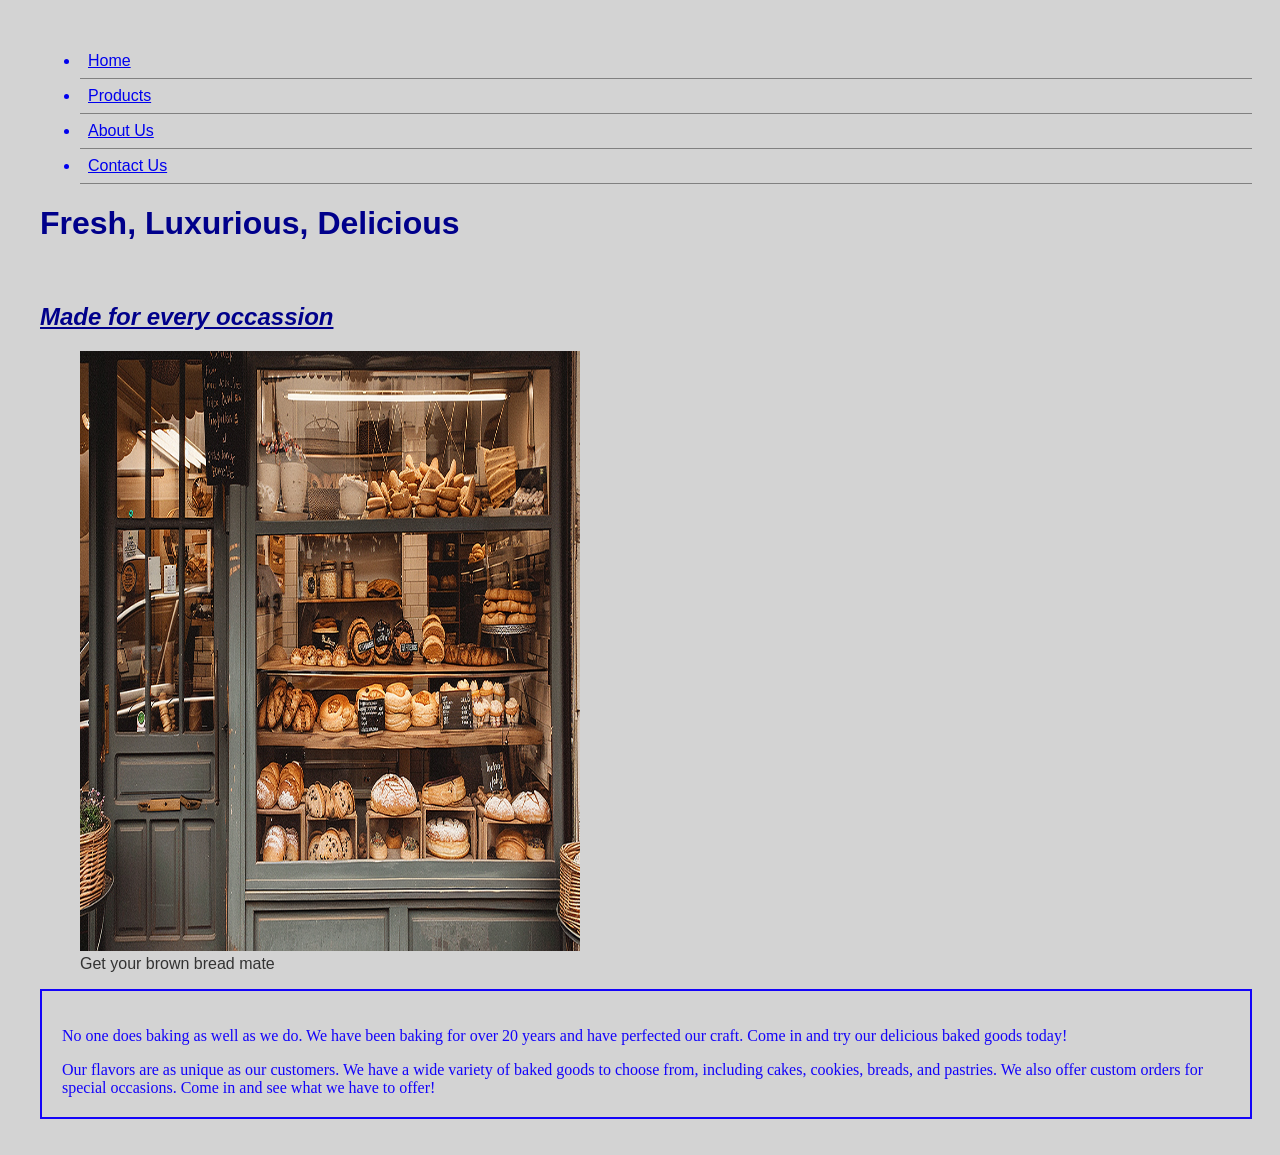
==== index.html @ dc8cd00b "Commit for packaging to touchstone task 2 practice" ====
<!DOCTYPE html>
<html lang="en">
    <head>
        <meta charset="UTF-8">
        <meta name="viewport" content="width=device-width, initial-scale=1.0">
        <title>
          Home | North Star Bakery
        </title>
        <link rel="stylesheet" href="css/styles.css">
    </head>
     <body>
        <header>
            <nav aria-label="Primary Navigation">
                    <ul>
                        <a href="index.html" aria-current="page"><li>Home</li></a>
                        <a href="products.html"><li>Products</li></a>
                        <a href="about.html"><li>About Us</li></a>
                        <a href="contact.html"><li>Contact Us</li></a>
                    </ul>
            </nav> 
        </header>
        <main>
            <p>
                <h1>Fresh, Luxurious, Delicious</h1>
                <h2 class="italich2">Made for every occassion</h2>
            </p>
            <figure>
                <img src="/images/bakery-storefront_c.png" 
                alt= "Photo of store front bread of various sizes and types on multiple shelves" style="width:500px;height:600px;"
               height="300">
                <figcaption>Get your brown bread mate</figcaption>
            </figure>
            <div class="parent">
                <p>No one does baking as well as we do. We have been baking for over 20 years and have perfected our craft. Come in and try our delicious baked goods today!
                </p>
                <span>Our flavors are as unique as our customers. We have a wide variety of baked goods to choose from, including cakes, cookies, breads, and pastries. We also offer custom orders for special occasions. Come in and see what we have to offer!
                </span>
            </div>

        </main>
<footer>
    <!--logo here with links on the right-->
</footer>
    </body>
</html>
---- css/styles.css ----
h1{
    color:darkblue;
    font-size: 36px
    font-family: Arial, sans-serif;
    margin-bottom: 5%;
}

body {
    background-color: lightgray;
    font-family: Arial, sans-serif;
    color: #333;
    margin-left: 20px;
    padding: 20px;
    margin-bottom: 16px;

}

li {
    padding: 8px;
    border-bottom: 1px solid grey;
}

.italich2 {
    font-style: italic;
    font-weight: bold;
    text-decoration: underline;
    color: darkblue;
    font-size: 24px;
}

.parent {
color: rgb(20, 4, 250);
font-family: Georgia, serif;
border: 2px solid rgb(20, 4, 250);
padding: 20px;
}
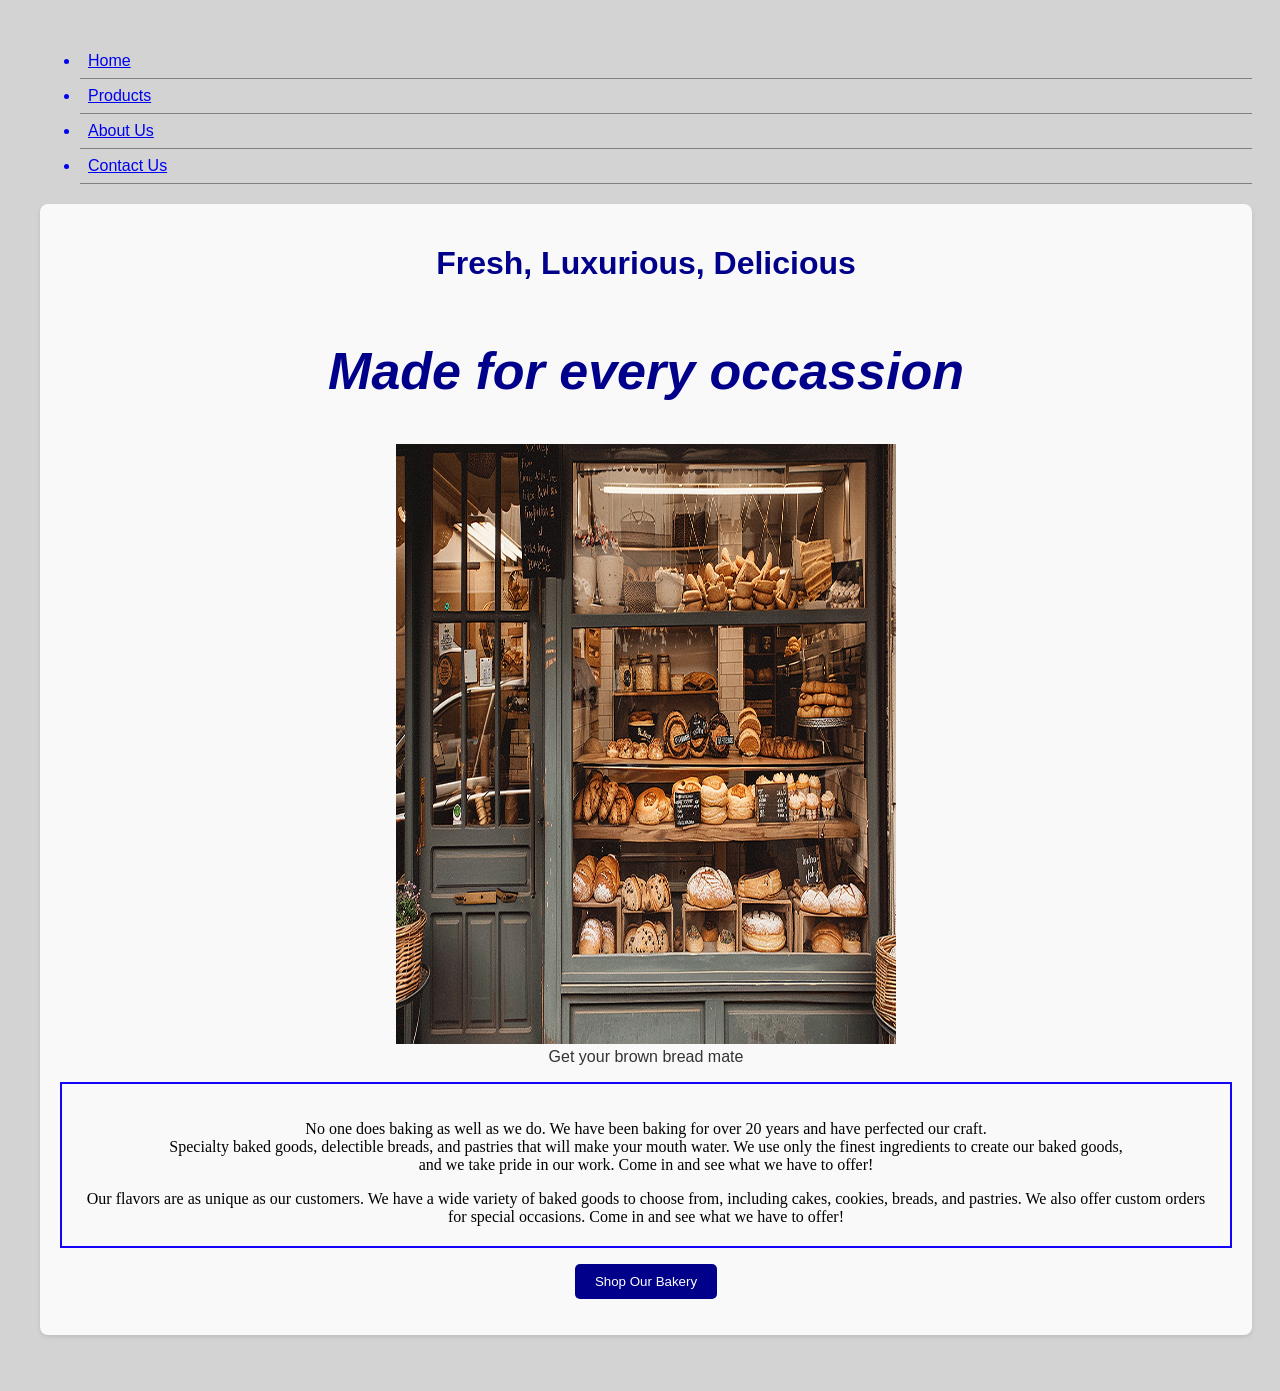
==== commit 5df0f3ff: "Add italic-h2 class to styles.css and update image alt text in products.html for better accessibilit" ====
--- a/index.html
+++ b/index.html
@@ -22,7 +22,7 @@
         <main>
             <p>
                 <h1>Fresh, Luxurious, Delicious</h1>
-                <h2 class="italich2">Made for every occassion</h2>
+                <h2 class="italic-h2">Made for every occassion</h2>
             </p>
             <figure>
                 <img src="/images/bakery-storefront_c.png" 
@@ -31,10 +31,17 @@
                 <figcaption>Get your brown bread mate</figcaption>
             </figure>
             <div class="parent">
-                <p>No one does baking as well as we do. We have been baking for over 20 years and have perfected our craft. Come in and try our delicious baked goods today!
+                <p>No one does baking as well as we do. We have been baking for over 20 years and have perfected our craft. <br>
+                    Specialty baked goods, delectible breads, and pastries that will make your mouth water. We use only the finest ingredients to create our baked goods, <br>
+                    and we take pride in our work. Come in and see what we have to offer!
                 </p>
                 <span>Our flavors are as unique as our customers. We have a wide variety of baked goods to choose from, including cakes, cookies, breads, and pastries. We also offer custom orders for special occasions. Come in and see what we have to offer!
                 </span>
+            </div>
+            <div>
+                <p>
+                    <a href="products.html"><button class="productbutton">Shop Our Bakery</button></a>
+                </p>
             </div>
 
         </main>
--- a/css/styles.css
+++ b/css/styles.css
@@ -3,6 +3,16 @@
     font-size: 36px
     font-family: Arial, sans-serif;
     margin-bottom: 5%;
+}
+
+main {
+    margin-top: 20px;
+    margin-bottom: 20px;
+    padding: 20px;
+    background-color: #f9f9f9;
+    border-radius: 8px;
+    box-shadow: 0 2px 4px rgba(0, 0, 0, 0.1);
+    text-align: center;
 }
 
 body {
@@ -20,17 +30,27 @@
     border-bottom: 1px solid grey;
 }
 
-.italich2 {
+.italic-h2 {
     font-style: italic;
     font-weight: bold;
-    text-decoration: underline;
     color: darkblue;
-    font-size: 24px;
+    font-size: 52px;
+    font-family: Brush Script MT, cursive, sans-serif;
 }
 
 .parent {
-color: rgb(20, 4, 250);
+color: rgb(0, 0, 0);
 font-family: Georgia, serif;
 border: 2px solid rgb(20, 4, 250);
 padding: 20px;
+}
+
+.productbutton {
+    background-color: darkblue;
+    color: white;
+    padding: 10px 20px;
+    border: none;
+    border-radius: 5px;
+    cursor: pointer;
+    text-align: center;
 }
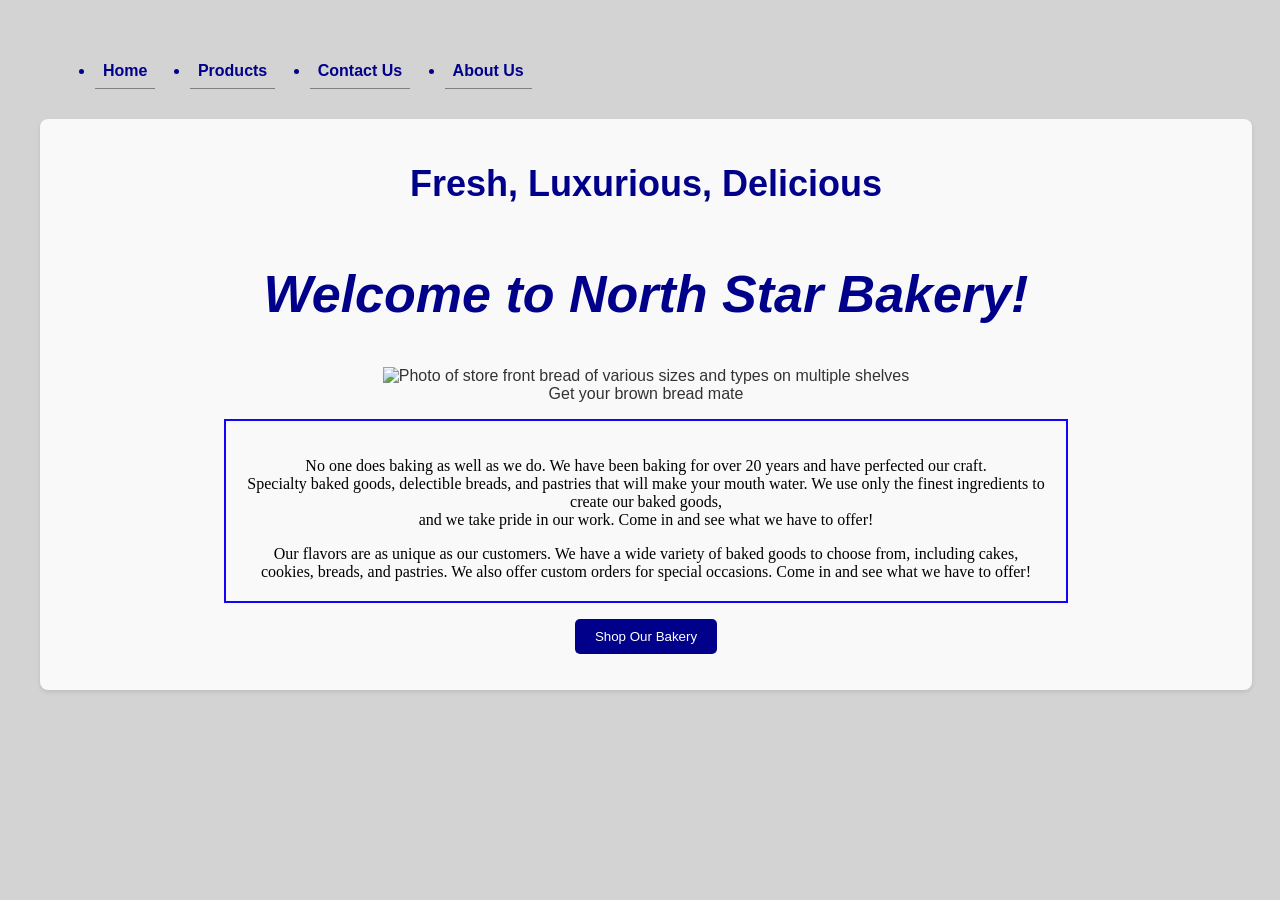
==== commit ef4e1530: "Update about.html, contact.html, css/styles.css, index.html, products.html" ====
--- a/index.html
+++ b/index.html
@@ -12,20 +12,21 @@
         <header>
             <nav aria-label="Primary Navigation">
                     <ul>
-                        <a href="index.html" aria-current="page"><li>Home</li></a>
-                        <a href="products.html"><li>Products</li></a>
-                        <a href="about.html"><li>About Us</li></a>
-                        <a href="contact.html"><li>Contact Us</li></a>
+                        <a href="index.html" aria-current="page" class="nav-link"><li>Home</li></a>
+                        <a href="products.html" class="nav-link"><li>Products</li></a>
+                        <a href="contact.html" class="nav-link"><li>Contact Us</li></a>                        
+                        <a href="about.html" class="nav-link"><li>About Us</li></a>
                     </ul>
             </nav> 
         </header>
         <main>
             <p>
                 <h1>Fresh, Luxurious, Delicious</h1>
-                <h2 class="italic-h2">Made for every occassion</h2>
+                <h2 class="italic-h2">Welcome to North Star Bakery!</h2>
             </p>
             <figure>
-                <img src="/images/bakery-storefront_c.png" 
+                <!--I am going to change this-->
+                <img src="/images/bakery-logo_c.png" 
                 alt= "Photo of store front bread of various sizes and types on multiple shelves" style="width:500px;height:600px;"
                height="300">
                 <figcaption>Get your brown bread mate</figcaption>
--- a/css/styles.css
+++ b/css/styles.css
@@ -1,6 +1,14 @@
+.nav-link {
+    text-decoration: none;
+    color: darkblue;
+    font-weight: bold;
+    padding: 10px 15px;
+    display: inline-block;
+}
+
 h1{
     color:darkblue;
-    font-size: 36px
+    font-size: 36px;
     font-family: Arial, sans-serif;
     margin-bottom: 5%;
 }
@@ -43,8 +51,11 @@
 font-family: Georgia, serif;
 border: 2px solid rgb(20, 4, 250);
 padding: 20px;
+max-width: 800px;
+margin: 0 auto;
 }
 
+/*Buttons*/
 .productbutton {
     background-color: darkblue;
     color: white;
@@ -53,4 +64,56 @@
     border-radius: 5px;
     cursor: pointer;
     text-align: center;
+}
+
+.submit-button {
+    background-color: darkblue;
+    color: white;
+    padding: 10px 20px;
+    border: none;
+    border-radius: 5px;
+    cursor: pointer;
+    text-align: center;
+}
+
+/*end buttons*/
+
+.cookie-caption {
+    font-style: italic;
+    font-weight: bold;
+    color: darkblue;
+    font-size: 24px;
+    font-family: Brush Script MT, cursive, sans-serif;
+}
+
+.contact-form {
+    color:darkblue;
+    font-family: Arial, sans-serif;
+    max-width: 600px;
+    margin: 0 auto;
+    padding: 20px;
+    background-color: #f9f9f9;
+    border-radius: 8px;
+    box-shadow: 0 2px 4px rgba(0, 0, 0, 0.1);
+}
+
+.contact-info {
+    color:darkblue;
+    font-family: Arial, sans-serif;
+    max-width: 600px;
+    margin: 0 auto;
+    padding: 20px;
+    background-color: #f9f9f9;
+    border-radius: 8px;
+    box-shadow: 0 2px 4px rgba(0, 0, 0, 0.1);
+}
+
+.contact-text {
+     font-family: Arial, sans-serif;
+    max-width: 600px;
+    margin: 0 auto;
+    padding: 20px;
+    background-color: #f9f9f9;
+    border-radius: 8px;
+    box-shadow: 0 2px 4px rgba(0, 0, 0, 0.1);
 }
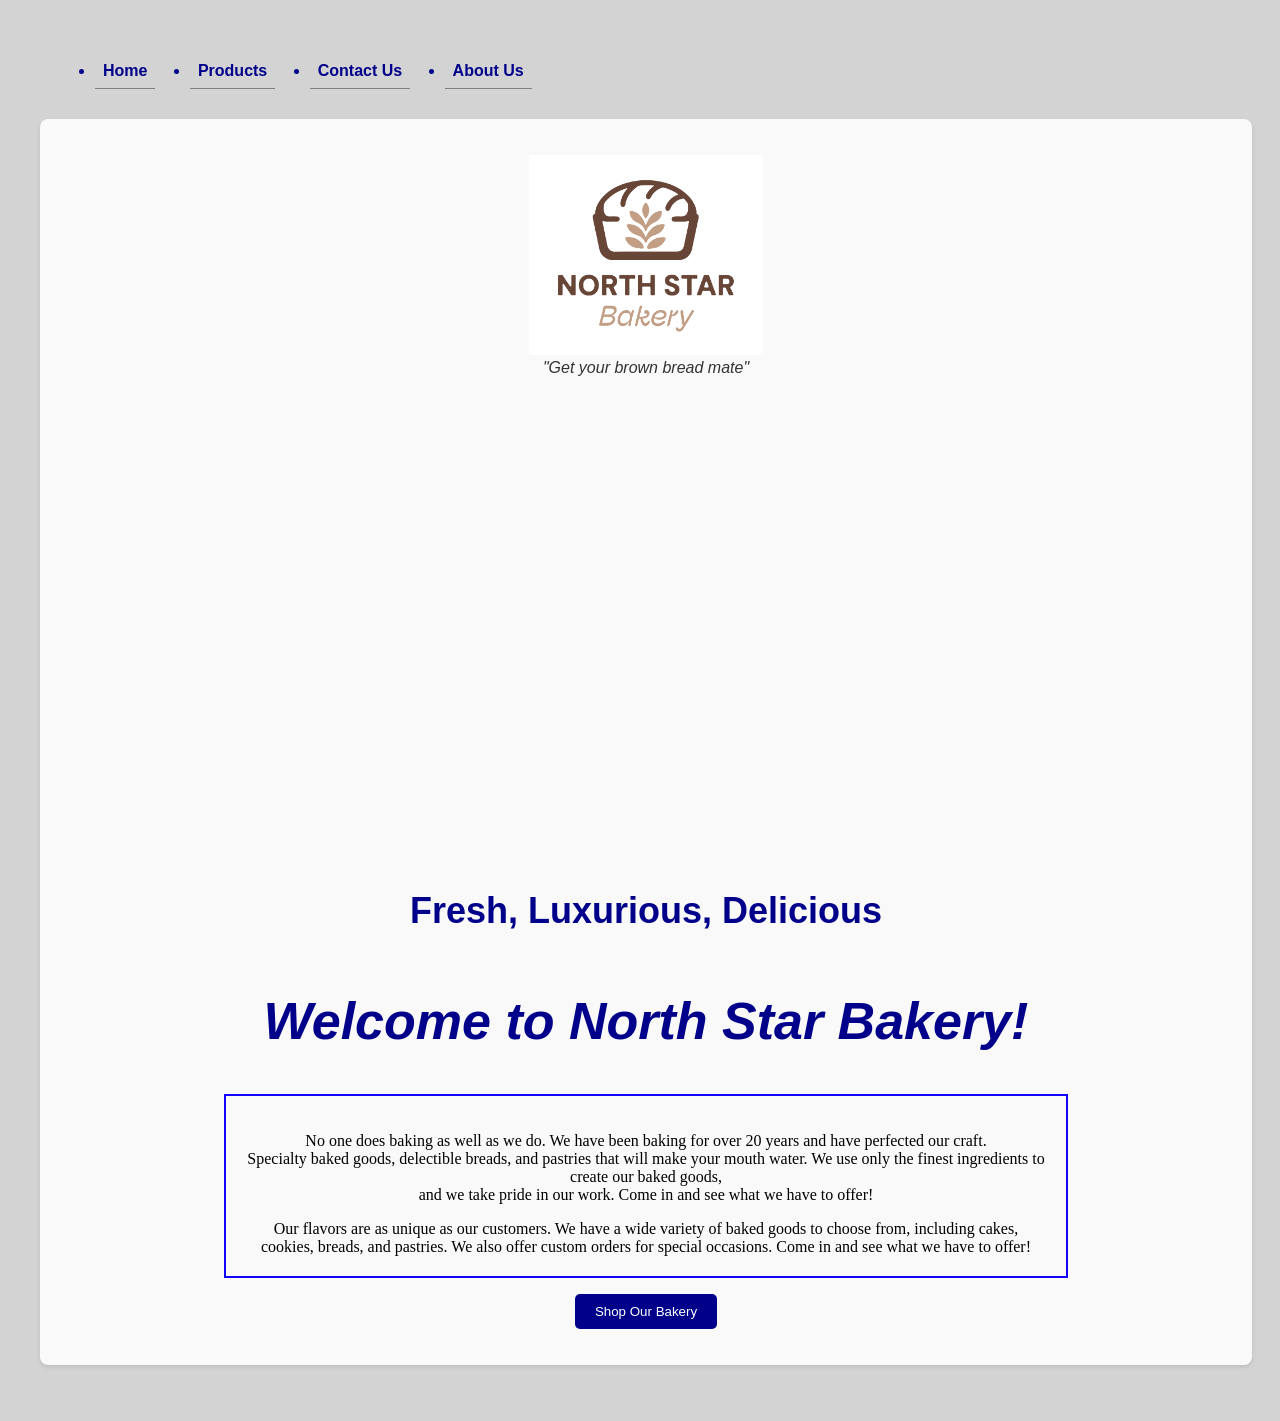
==== commit e18770fa: "Commit for sync" ====
--- a/index.html
+++ b/index.html
@@ -20,17 +20,30 @@
             </nav> 
         </header>
         <main>
+            <section>
+            <figure>
+                <img src="/images/logo/bakery-logo_c.png" 
+                alt= "Photo of store front bread of various sizes and types on multiple shelves" 
+                style="max-height:200px;"><br>
+                <figcaption style="font-style: italic;">"Get your brown bread mate"</figcaption>
+            </figure>
+            </section>
+            <section class="hero-image">
+            <iframe width="560" height="315" src="https://www.youtube.com/embed/4J2_yULiOGw?si=Z98RoDCYeTqeLSH3" 
+            title="YouTube video player" frameborder="0" allow="accelerometer; autoplay; clipboard-write; encrypted-media; gyroscope; picture-in-picture; web-share" referrerpolicy="strict-origin-when-cross-origin" allowfullscreen></iframe>
+
+            </section>
+            <section>
+                <video autoplay muted loop id="myVideo">
+                    <source src="https://www.youtube.com/embed/4J2_yULiOGw?si=Z98RoDCYeTqeLSH3" 
+                    title="YouTube video player" frameborder="0" allow="accelerometer; autoplay;" type="video/mp4">
+                </video>
+            </section>
             <p>
                 <h1>Fresh, Luxurious, Delicious</h1>
                 <h2 class="italic-h2">Welcome to North Star Bakery!</h2>
             </p>
-            <figure>
-                <!--I am going to change this-->
-                <img src="/images/bakery-logo_c.png" 
-                alt= "Photo of store front bread of various sizes and types on multiple shelves" style="width:500px;height:600px;"
-               height="300">
-                <figcaption>Get your brown bread mate</figcaption>
-            </figure>
+
             <div class="parent">
                 <p>No one does baking as well as we do. We have been baking for over 20 years and have perfected our craft. <br>
                     Specialty baked goods, delectible breads, and pastries that will make your mouth water. We use only the finest ingredients to create our baked goods, <br>
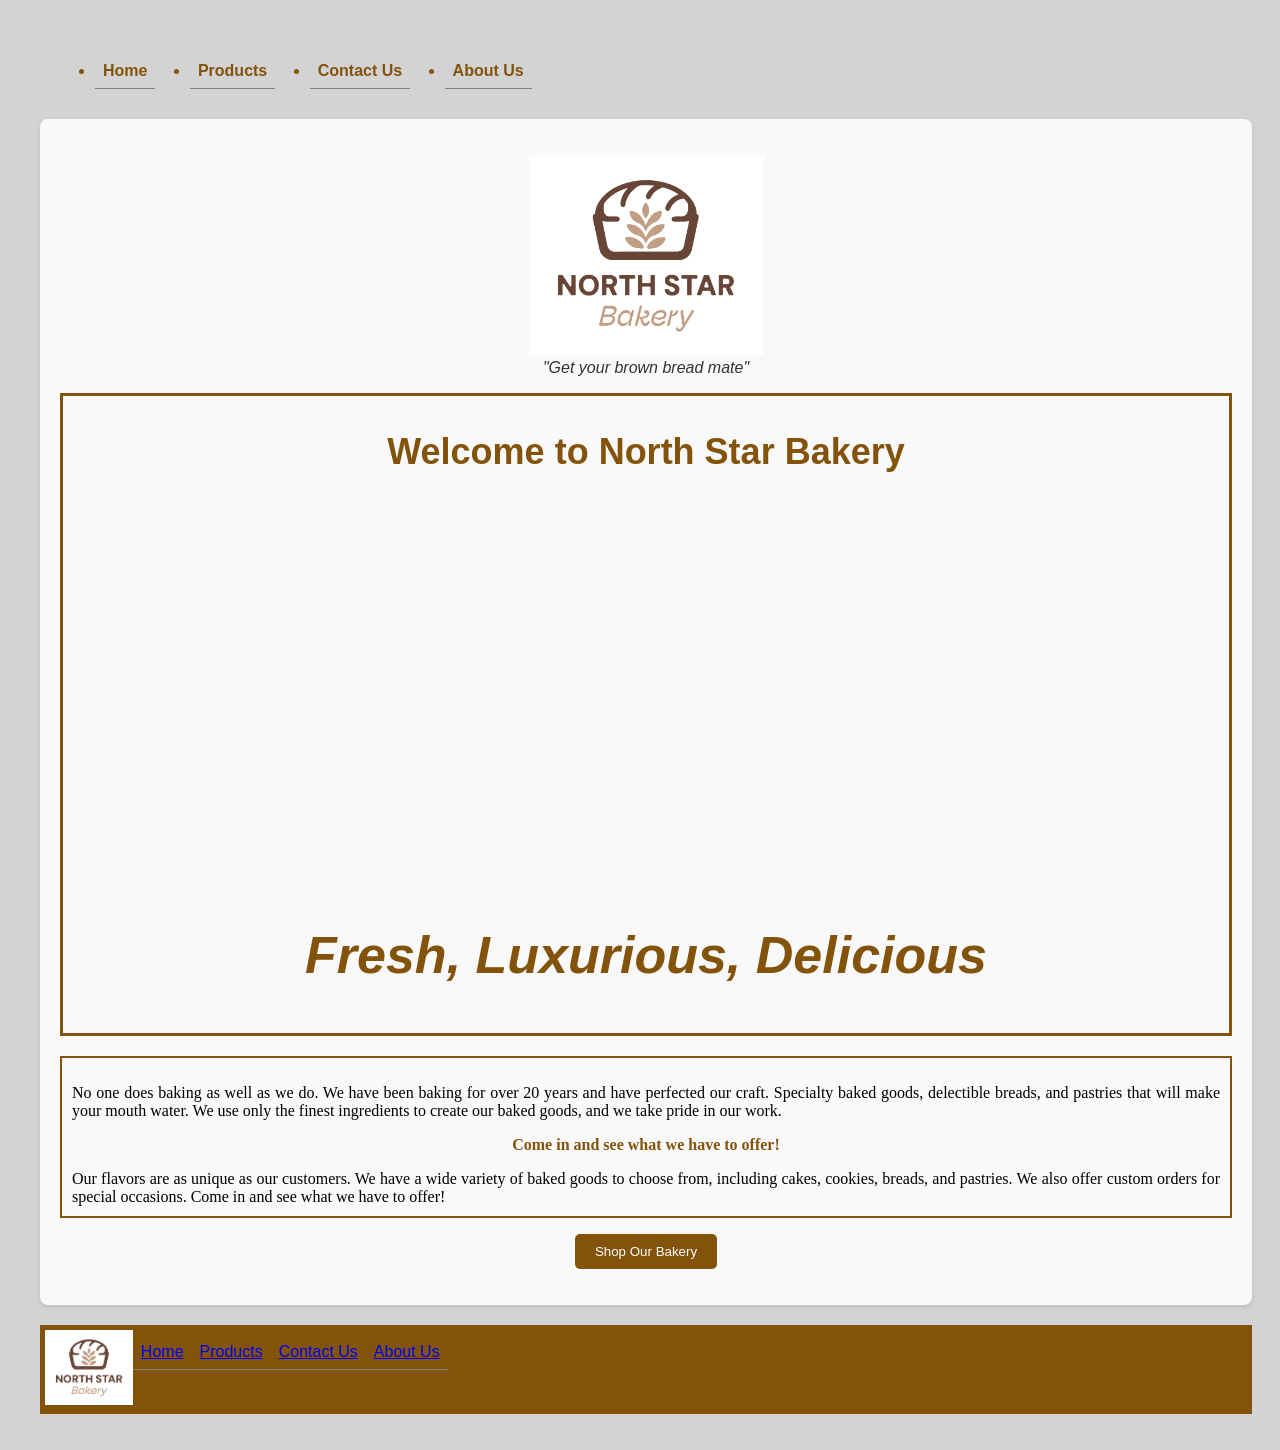
==== commit 952a563c: "Add CSS media queries for responsive design, update video container styling, and modify body backgro" ====
--- a/index.html
+++ b/index.html
@@ -9,6 +9,7 @@
         <link rel="stylesheet" href="css/styles.css">
     </head>
      <body>
+        <!-- header begins-->
         <header>
             <nav aria-label="Primary Navigation">
                     <ul>
@@ -19,6 +20,9 @@
                     </ul>
             </nav> 
         </header>
+
+        <!-- header ends-->
+        <!-- main content begins-->
         <main>
             <section>
             <figure>
@@ -28,26 +32,28 @@
                 <figcaption style="font-style: italic;">"Get your brown bread mate"</figcaption>
             </figure>
             </section>
-            <section class="hero-image">
-            <iframe width="560" height="315" src="https://www.youtube.com/embed/4J2_yULiOGw?si=Z98RoDCYeTqeLSH3" 
-            title="YouTube video player" frameborder="0" allow="accelerometer; autoplay; clipboard-write; encrypted-media; gyroscope; picture-in-picture; web-share" referrerpolicy="strict-origin-when-cross-origin" allowfullscreen></iframe>
-
+            <section class="hero-video-section">
+                <h1>Welcome to North Star Bakery</h1>
+                     <div class="video-container">
+                    <video autoplay muted loop id="bakery-video" width="100%">
+                            <source src="./video/north-star-bakery-1080p.mp4" 
+                            title="North Stary Bakery video" frameborder="0" allow="accelerometer; autoplay;"
+                            type="video/mp4"
+                            Your browser does not support the video tag. Please update your browser to view this content.>
+                    </video>
+                     </div>  
+            <section>
+                <p>
+                    <h2 class="italic-h2">Fresh, Luxurious, Delicious</h2>
+                </p>
             </section>
-            <section>
-                <video autoplay muted loop id="myVideo">
-                    <source src="https://www.youtube.com/embed/4J2_yULiOGw?si=Z98RoDCYeTqeLSH3" 
-                    title="YouTube video player" frameborder="0" allow="accelerometer; autoplay;" type="video/mp4">
-                </video>
             </section>
-            <p>
-                <h1>Fresh, Luxurious, Delicious</h1>
-                <h2 class="italic-h2">Welcome to North Star Bakery!</h2>
-            </p>
-
             <div class="parent">
-                <p>No one does baking as well as we do. We have been baking for over 20 years and have perfected our craft. <br>
-                    Specialty baked goods, delectible breads, and pastries that will make your mouth water. We use only the finest ingredients to create our baked goods, <br>
-                    and we take pride in our work. Come in and see what we have to offer!
+                <p>No one does baking as well as we do. We have been baking for over 20 years and have perfected our craft. Specialty baked goods, 
+                    delectible breads, and pastries that will make your mouth water. We use only the finest ingredients to create our baked goods,
+                    and we take pride in our work. 
+                    <br>
+                <p style="text-align: center; font-weight: bold; color:rgb(131, 83, 11">Come in and see what we have to offer!</p>
                 </p>
                 <span>Our flavors are as unique as our customers. We have a wide variety of baked goods to choose from, including cakes, cookies, breads, and pastries. We also offer custom orders for special occasions. Come in and see what we have to offer!
                 </span>
@@ -59,8 +65,18 @@
             </div>
 
         </main>
+        <!-- main content ends-->
 <footer>
     <!--logo here with links on the right-->
+    <a href="index.html"><img src="/images/logo/bakery-logo_c.png" alt="North Star Bakery Logo" style="max-height:75px;"></a>
+    <nav aria-label="Footer Navigation" class="footer-nav">
+        <ul class="footer-nav-list">
+            <li><a href="index.html" >Home</a></li>
+            <li><a href="products.html">Products</a></li>
+            <li><a href="contact.html">Contact Us</a></li>
+            <li><a href="about.html" >About Us</a></li>
+        </ul>
+    </nav>
 </footer>
     </body>
 </html>
--- a/css/styles.css
+++ b/css/styles.css
@@ -1,16 +1,57 @@
+*,
+*::before,
+*::after {
+box-sizing: border-box;
+}
+
+@media (max-width: 768px) {
+    footer {
+        flex-direction: column;
+        align-items: center;
+    }
+}
+
+
 .nav-link {
     text-decoration: none;
-    color: darkblue;
+    color: rgb(131, 83, 11);
     font-weight: bold;
     padding: 10px 15px;
     display: inline-block;
 }
 
 h1{
-    color:darkblue;
+    color:rgb(131, 83, 11);
     font-size: 36px;
     font-family: Arial, sans-serif;
     margin-bottom: 5%;
+}
+
+h2:hover {
+    color: #a52a2a;
+    text-decoration: underline;
+}
+
+/* Hero Video Section */
+
+.hero-video-section {
+    position: relative;
+    width: auto;
+    height: auto;
+    overflow: hidden;
+    padding: 5px;
+    margin-bottom: 20px;    
+    text-align: center;
+    border: 3px solid rgb(131, 83, 11);
+    
+}
+
+.video-container {
+    position: relative;
+    overflow: hidden;
+    width: 60%;
+    margin: 0 auto;
+    min-width: 400px;
 }
 
 main {
@@ -41,23 +82,24 @@
 .italic-h2 {
     font-style: italic;
     font-weight: bold;
-    color: darkblue;
+    color: rgb(131, 83, 11);
     font-size: 52px;
     font-family: Brush Script MT, cursive, sans-serif;
 }
 
 .parent {
 color: rgb(0, 0, 0);
+text-align: justify;
 font-family: Georgia, serif;
-border: 2px solid rgb(20, 4, 250);
-padding: 20px;
-max-width: 800px;
+border: 2px solid rgb(131, 83, 11);
+padding: 10px;
+max-width: 100%;
 margin: 0 auto;
 }
 
 /*Buttons*/
 .productbutton {
-    background-color: darkblue;
+    background-color: rgb(131, 83, 11);
     color: white;
     padding: 10px 20px;
     border: none;
@@ -67,7 +109,7 @@
 }
 
 .submit-button {
-    background-color: darkblue;
+    background-color: #a52a2a;
     color: white;
     padding: 10px 20px;
     border: none;
@@ -78,16 +120,17 @@
 
 /*end buttons*/
 
-.cookie-caption {
+/* Figure Captions */   
+.fig-caption {
     font-style: italic;
     font-weight: bold;
-    color: darkblue;
+    color: rgb(131, 83, 11);
     font-size: 24px;
     font-family: Brush Script MT, cursive, sans-serif;
 }
 
 .contact-form {
-    color:darkblue;
+    color:rgb(131, 83, 11);
     font-family: Arial, sans-serif;
     max-width: 600px;
     margin: 0 auto;
@@ -98,7 +141,7 @@
 }
 
 .contact-info {
-    color:darkblue;
+    color:rgb(131, 83, 11);
     font-family: Arial, sans-serif;
     max-width: 600px;
     margin: 0 auto;
@@ -116,4 +159,71 @@
     background-color: #f9f9f9;
     border-radius: 8px;
     box-shadow: 0 2px 4px rgba(0, 0, 0, 0.1);
+}
+
+/* Products Grid */
+.products-grid {
+display:grid;
+grid-template-columns: 1fr 1fr;
+grid-gap: 15px;
+}
+
+@media (max-width: 768px) {
+    .products-grid {
+        grid-template-columns: 1fr;
+    }
+}
+
+.products-grid img {
+    width: 100%;
+    height: auto;
+    text-align: center;
+}
+
+/* Footer */
+footer {
+    background-color: rgb(131, 83, 11);
+    padding: 5px;
+    bottom: 0;
+    width: 100%;
+    text-align: match-parent;
+    display: flex;
+    text-decoration: none;
+
+}
+
+.footer-nav-list {
+    list-style: none;
+    padding: 0;
+    margin: 0;
+    display: flex;
+    text-align: center;
+    color: white;
+    text-decoration: none;
+}
+
+footer a:visited {
+    color: white;
+    text-decoration: none;
+}
+
+a:hover {
+    color: #a52a2a;
+    text-decoration: underline;
+}
+
+
+.footer-nav {
+        display:inline-block;
+    color:white;
+}
+
+footer a:hover {
+    text-decoration: underline overline;
+}
+
+.footer-nav {
+    display: block;
+    text-align: center;
+    margin:5px 0;
 }
